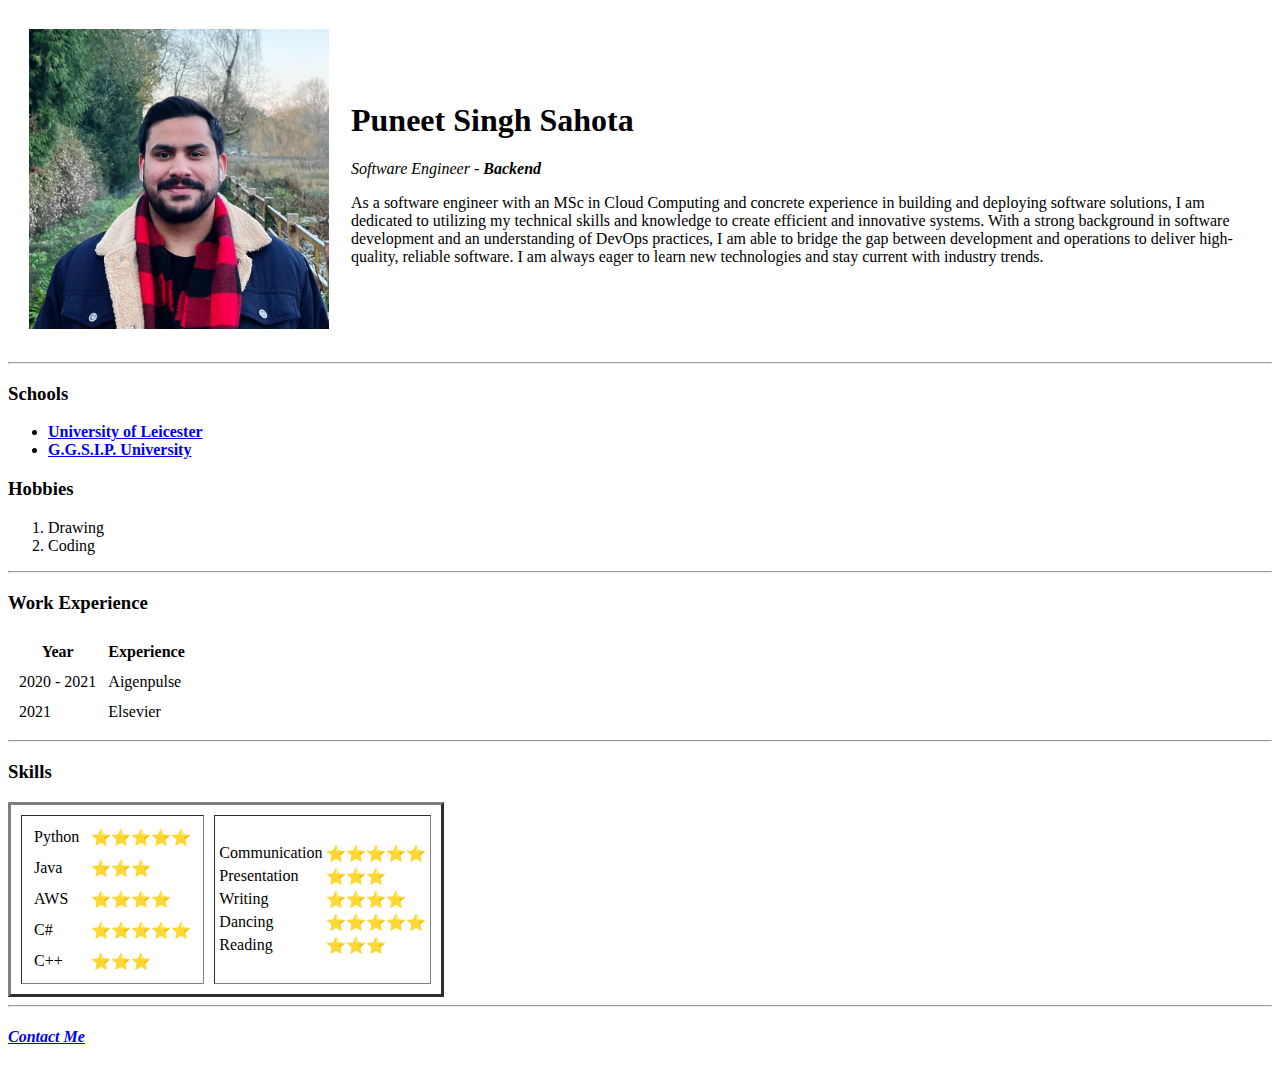
==== index.html @ 3134b173 "Add files via upload" ====
<!DOCTYPE html>

<head>
    <meta charset="UTF-8">
    <title>Puneet's Personal Website</title>
</head>

<body>
    <table cellspacing="20">
        <tr>
            <td><img src="puneet.jpeg" alt="Puneet Singh Sahota's photo" height="300" width="300"></td>
            <td>
                <h1>Puneet Singh Sahota</h1>
                <p><em>Software Engineer - <strong>Backend</strong></em></p>
                <p>As a software engineer with an MSc in Cloud Computing and concrete experience in building and
                    deploying software
                    solutions, I am dedicated to utilizing my technical skills and knowledge to create efficient and
                    innovative
                    systems. With a strong background in software development and an understanding of DevOps practices,
                    I am able to
                    bridge the gap between development and operations to deliver high-quality, reliable software. I am
                    always eager
                    to learn new technologies and stay current with industry trends.</p>
            </td>
        </tr>
    </table>
    <hr>
    <h3>Schools</h3>
    <ul>
        <li><strong><a href="https://le.ac.uk/">University of Leicester</a></strong></li>
        <li><strong><a href="http://www.ipu.ac.in/">G.G.S.I.P. University</a></strong></li>
    </ul>
    <h3> Hobbies</h3>
    <ol>
        <li>Drawing</li>
        <li>Coding</li>
    </ol>
    <hr>
    <h3>Work Experience</h3>
    <table cellspacing="10">
        <thead>
            <th>Year</th>
            <th>Experience</th>
        </thead>
        <tbody>
            <tr>
                <td>2020 - 2021</td>
                <td>Aigenpulse</td>
            </tr>
            <tr>
                <td>2021</td>
                <td>Elsevier</td>
            </tr>
        </tbody>
        <tfoot>

        </tfoot>
    </table>
    <hr>
    <h3>Skills</h3>
    <table border="3" cellspacing="10">
        <tr>
            <td>
                <table cellspacing="10">
                    <tr>
                        <td>Python</td>
                        <td>⭐⭐⭐⭐⭐</td>
                    </tr>
                    <tr>
                        <td>Java</td>
                        <td>⭐⭐⭐</td>
                    </tr>
                    <tr>
                        <td>AWS</td>
                        <td>⭐⭐⭐⭐</td>
                    </tr>
                    <tr>
                        <td>C#</td>
                        <td>⭐⭐⭐⭐⭐</td>
                    </tr>
                    <tr>
                        <td>C++</td>
                        <td>⭐⭐⭐</td>
                    </tr>
                </table>
            </td>
            <td>
                <table>
                    <tr>
                        <td>Communication</td>
                        <td>⭐⭐⭐⭐⭐</td>
                    </tr>
                    <tr>
                        <td>Presentation</td>
                        <td>⭐⭐⭐</td>
                    </tr>
                    <tr>
                        <td>Writing</td>
                        <td>⭐⭐⭐⭐</td>
                    </tr>
                    <tr>
                        <td>Dancing</td>
                        <td>⭐⭐⭐⭐⭐</td>
                    </tr>
                    <tr>
                        <td>Reading</td>
                        <td>⭐⭐⭐</td>
                    </tr>
                </table>
            </td>
        </tr>
    </table>
    <hr>
    <h4><strong><em><a href="contactme.html">Contact Me</a></em></strong></h4>
</body>

</html>
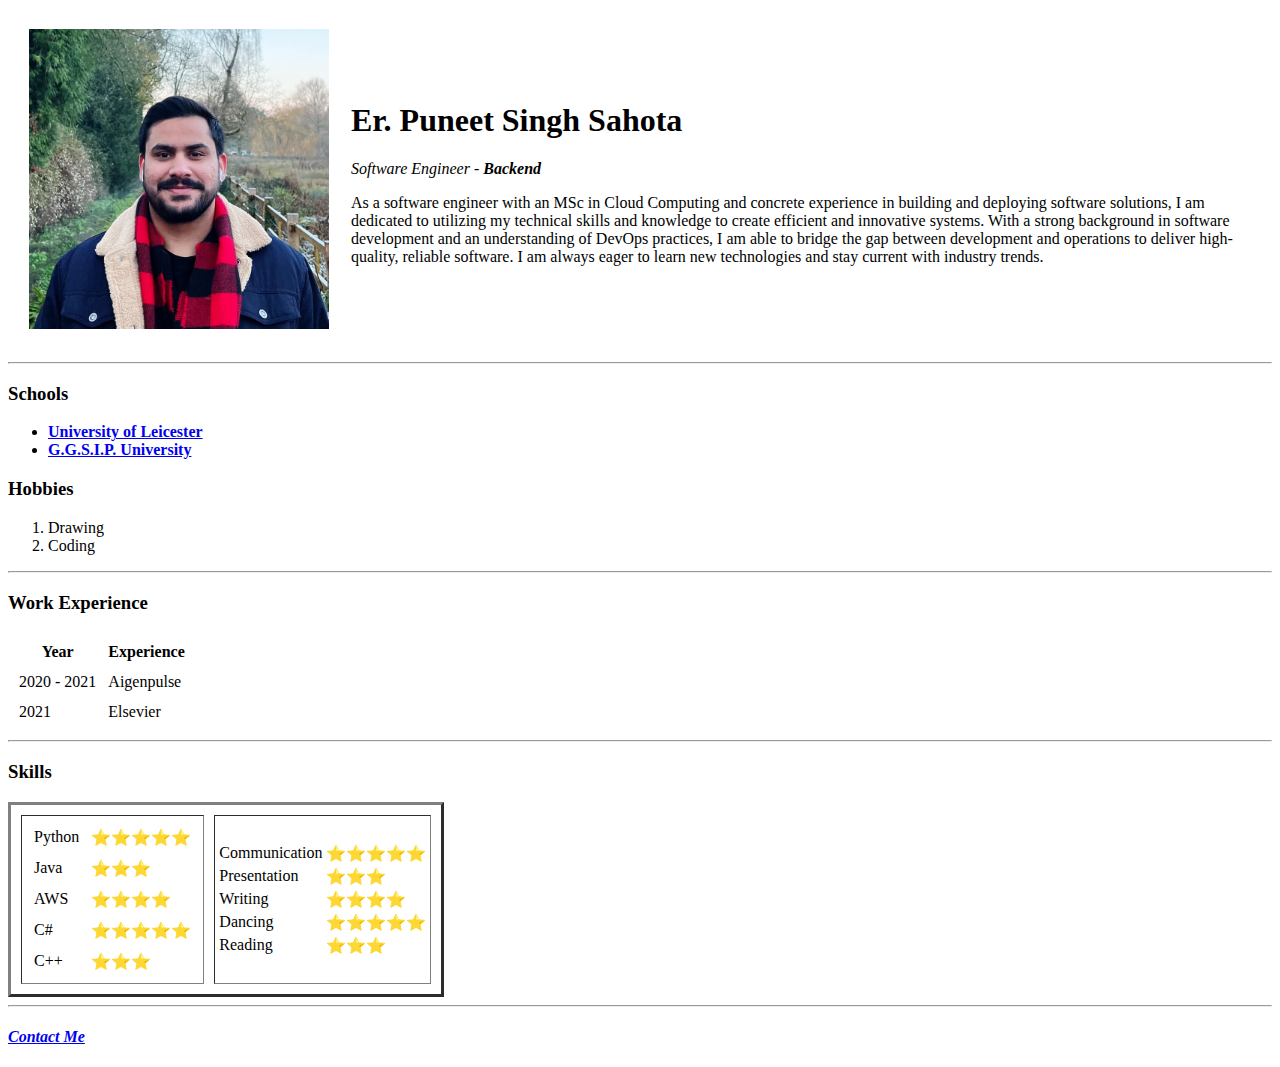
==== commit 28b2b4cd: "Changing my name title" ====
--- a/index.html
+++ b/index.html
@@ -8,9 +8,9 @@
 <body>
     <table cellspacing="20">
         <tr>
-            <td><img src="puneet.jpeg" alt="Puneet Singh Sahota's photo" height="300" width="300"></td>
+            <td><img src="images/puneet.jpeg" alt="Puneet Singh Sahota's photo" height="300" width="300"></td>
             <td>
-                <h1>Puneet Singh Sahota</h1>
+                <h1>Er. Puneet Singh Sahota</h1>
                 <p><em>Software Engineer - <strong>Backend</strong></em></p>
                 <p>As a software engineer with an MSc in Cloud Computing and concrete experience in building and
                     deploying software
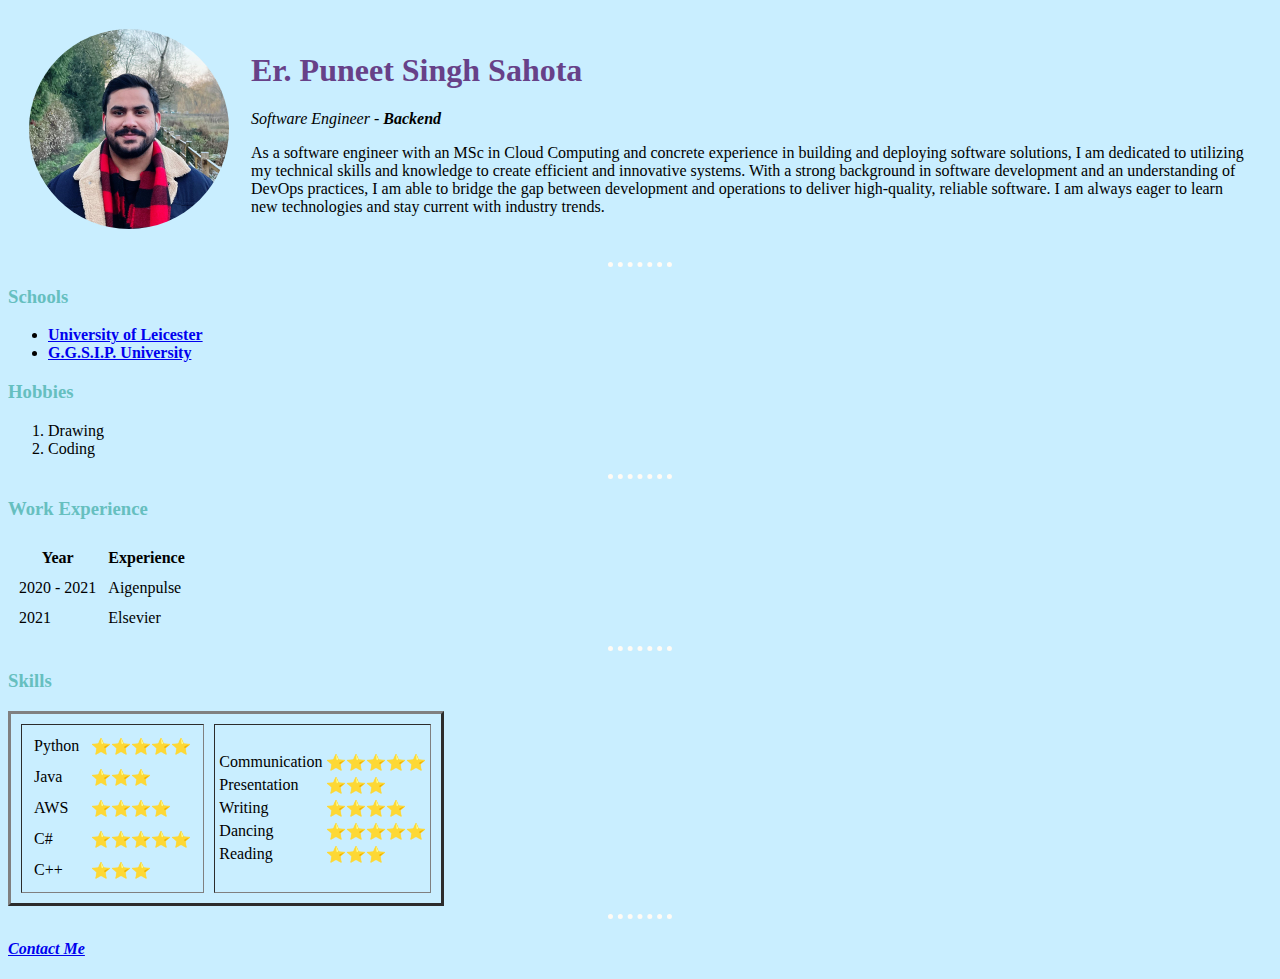
==== commit af105a26: "Adding portfolio" ====
--- a/index.html
+++ b/index.html
@@ -3,12 +3,13 @@
 <head>
     <meta charset="UTF-8">
     <title>Puneet's Personal Website</title>
+    <link rel="stylesheet" href="css/styles.css">
 </head>
 
 <body>
     <table cellspacing="20">
         <tr>
-            <td><img src="images/puneet.jpeg" alt="Puneet Singh Sahota's photo" height="300" width="300"></td>
+            <td><img src="images/puneet.jpeg" alt="Puneet Singh Sahota's photo" height="200px" width="200px"></td>
             <td>
                 <h1>Er. Puneet Singh Sahota</h1>
                 <p><em>Software Engineer - <strong>Backend</strong></em></p>
--- a/css/styles.css
+++ b/css/styles.css
@@ -0,0 +1,23 @@
+body {
+    background-color: #C9EEFF;
+}
+
+hr {
+    border-style: none;
+    border-top-style: dotted;
+    border-color: #FFFBF5;
+    border-width: 5px;
+    width: 5%;
+}
+
+img {
+    border-radius: 100px;
+}
+
+h1 {
+    color: #674188;
+}
+
+h3 {
+    color: #66BFBF;
+}